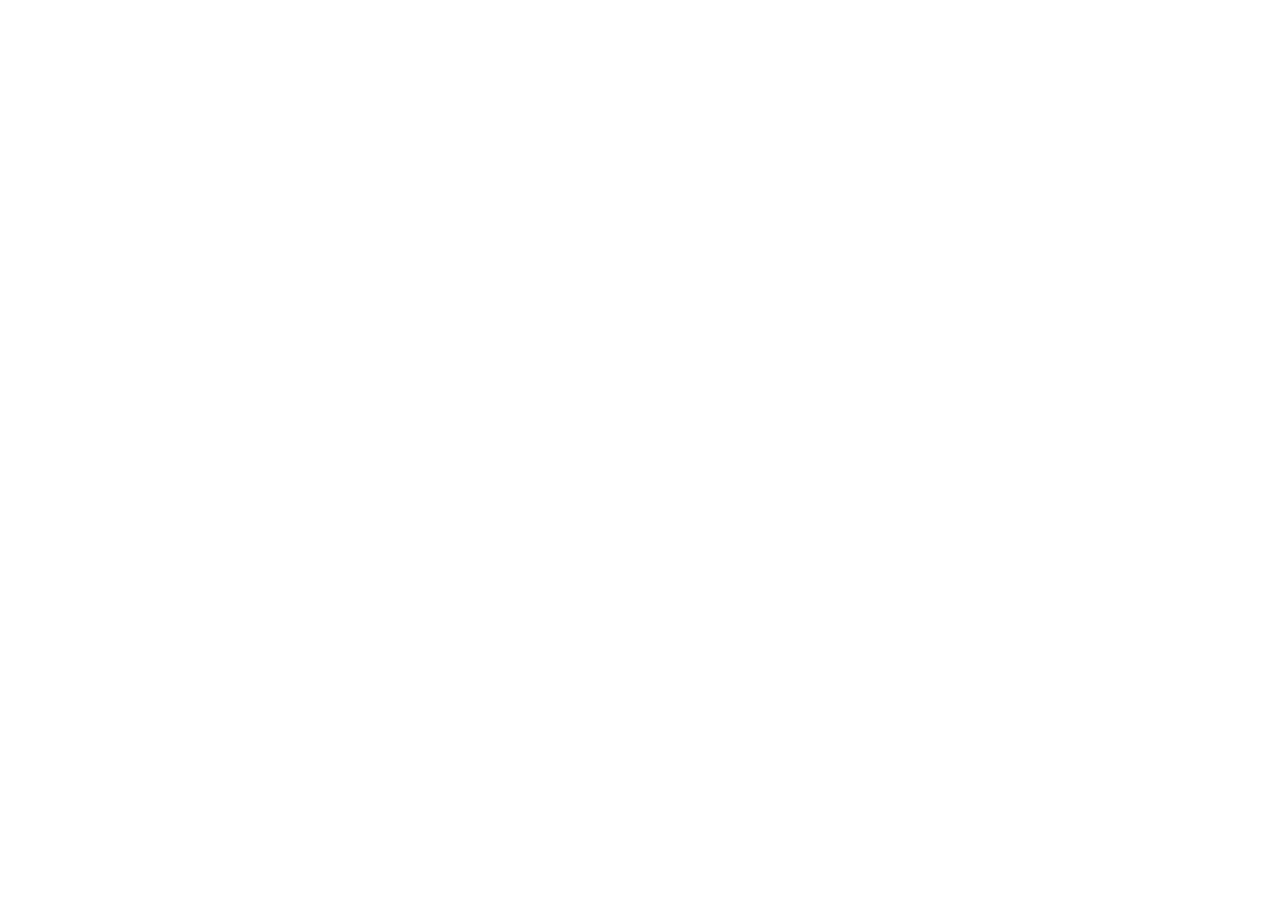
==== asteroids.html @ 255fe48b "initial commit" ====
<html>
<head>
</head>
<body>
  <script src="javascripts/jquery-1.9.1.js"></script>
  <script src="javascripts/underscore-min.js"></script>
  <script src="javascripts/keymaster.min.js"></script>
  <script src="javascripts/keyup.js"></script>
	<script src="javascripts/keypress.js"></script>
  <script src="javascripts/moving_object.js"></script>
  <script src="javascripts/asteroid.js"></script>
  <script src="javascripts/ship.js"></script>
  <script src="javascripts/game.js"></script>
  <script src="javascripts/app.js"></script>
</body>
</html>
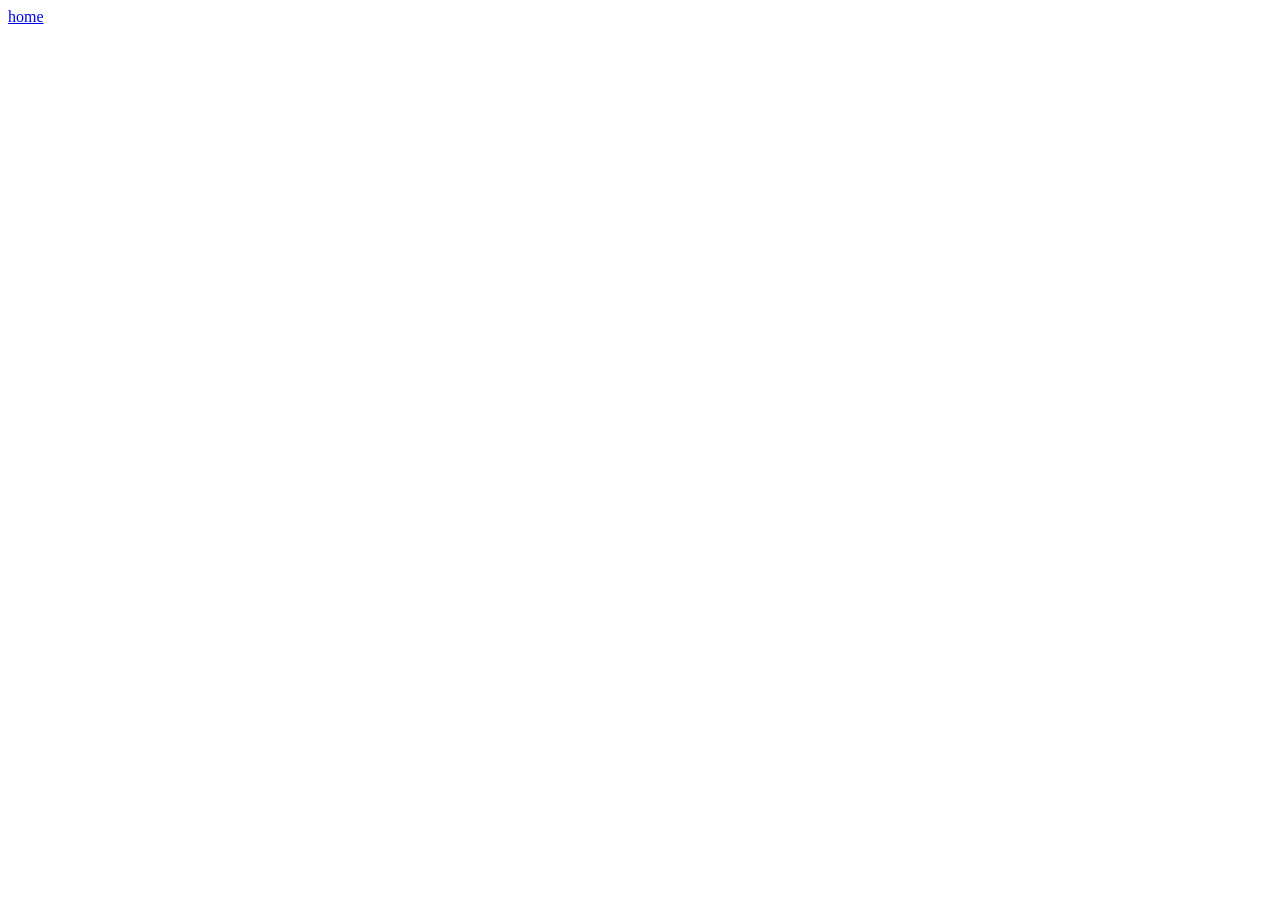
==== commit 240daa3d: "finish asteroids" ====
--- a/asteroids.html
+++ b/asteroids.html
@@ -6,11 +6,13 @@
   <script src="javascripts/underscore-min.js"></script>
   <script src="javascripts/keymaster.min.js"></script>
   <script src="javascripts/keyup.js"></script>
-	<script src="javascripts/keypress.js"></script>
   <script src="javascripts/moving_object.js"></script>
   <script src="javascripts/asteroid.js"></script>
   <script src="javascripts/ship.js"></script>
   <script src="javascripts/game.js"></script>
   <script src="javascripts/app.js"></script>
+	<section>
+		<a href="/">home</a>
+	</section>
 </body>
 </html>
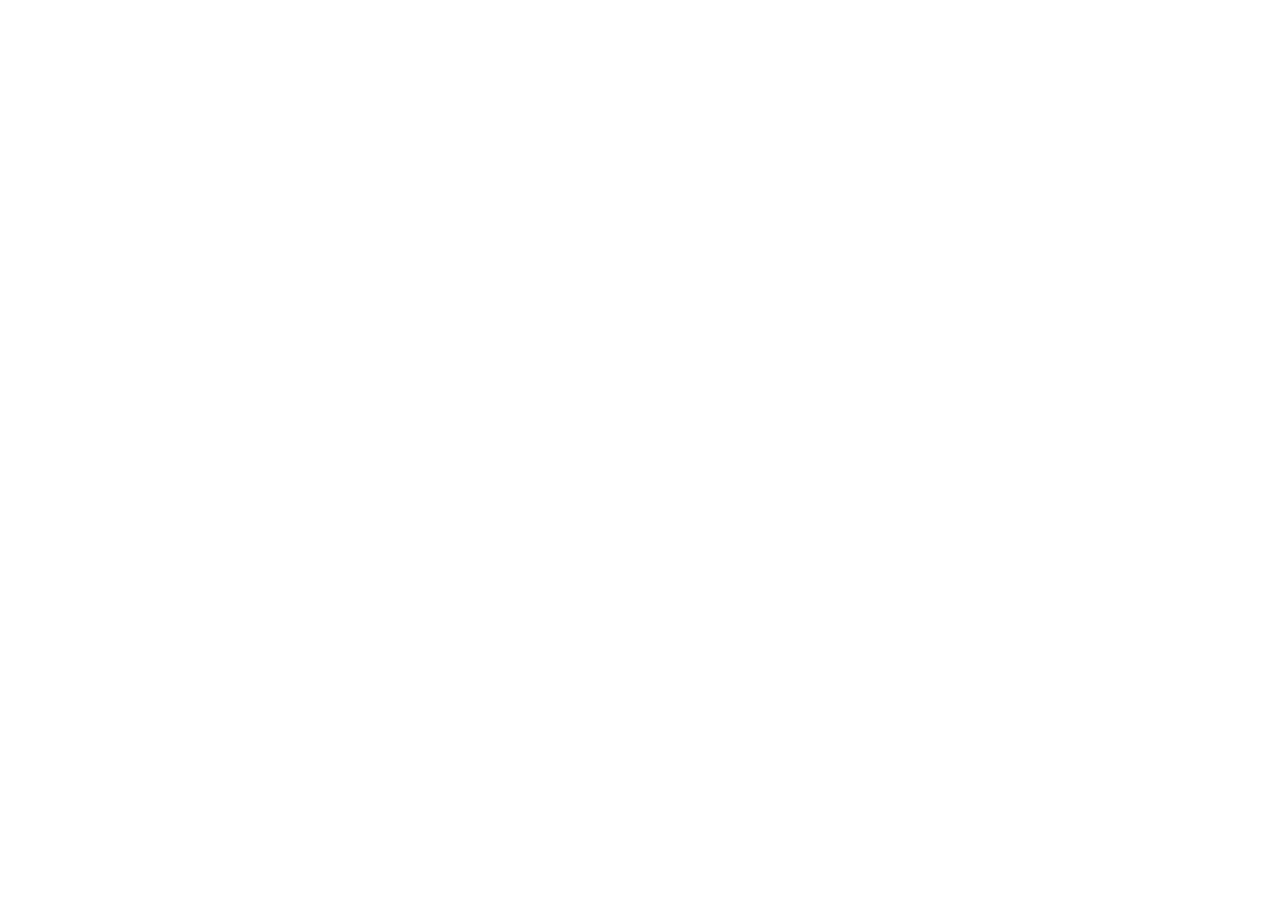
==== commit ecab4ae6: "finished" ====
--- a/asteroids.html
+++ b/asteroids.html
@@ -2,17 +2,14 @@
 <head>
 </head>
 <body>
-  <script src="javascripts/jquery-1.9.1.js"></script>
-  <script src="javascripts/underscore-min.js"></script>
-  <script src="javascripts/keymaster.min.js"></script>
-  <script src="javascripts/keyup.js"></script>
-  <script src="javascripts/moving_object.js"></script>
-  <script src="javascripts/asteroid.js"></script>
-  <script src="javascripts/ship.js"></script>
-  <script src="javascripts/game.js"></script>
-  <script src="javascripts/app.js"></script>
-	<section>
-		<a href="/">home</a>
-	</section>
+  <script src="jquery-1.9.1.js"></script>
+  <script src="underscore-min.js"></script>
+  <script src="keymaster.min.js"></script>
+  <script src="keyup.js"></script>
+  <script src="moving_object.js"></script>
+  <script src="asteroid.js"></script>
+  <script src="ship.js"></script>
+  <script src="game.js"></script>
+  <script src="app.js"></script>
 </body>
 </html>
